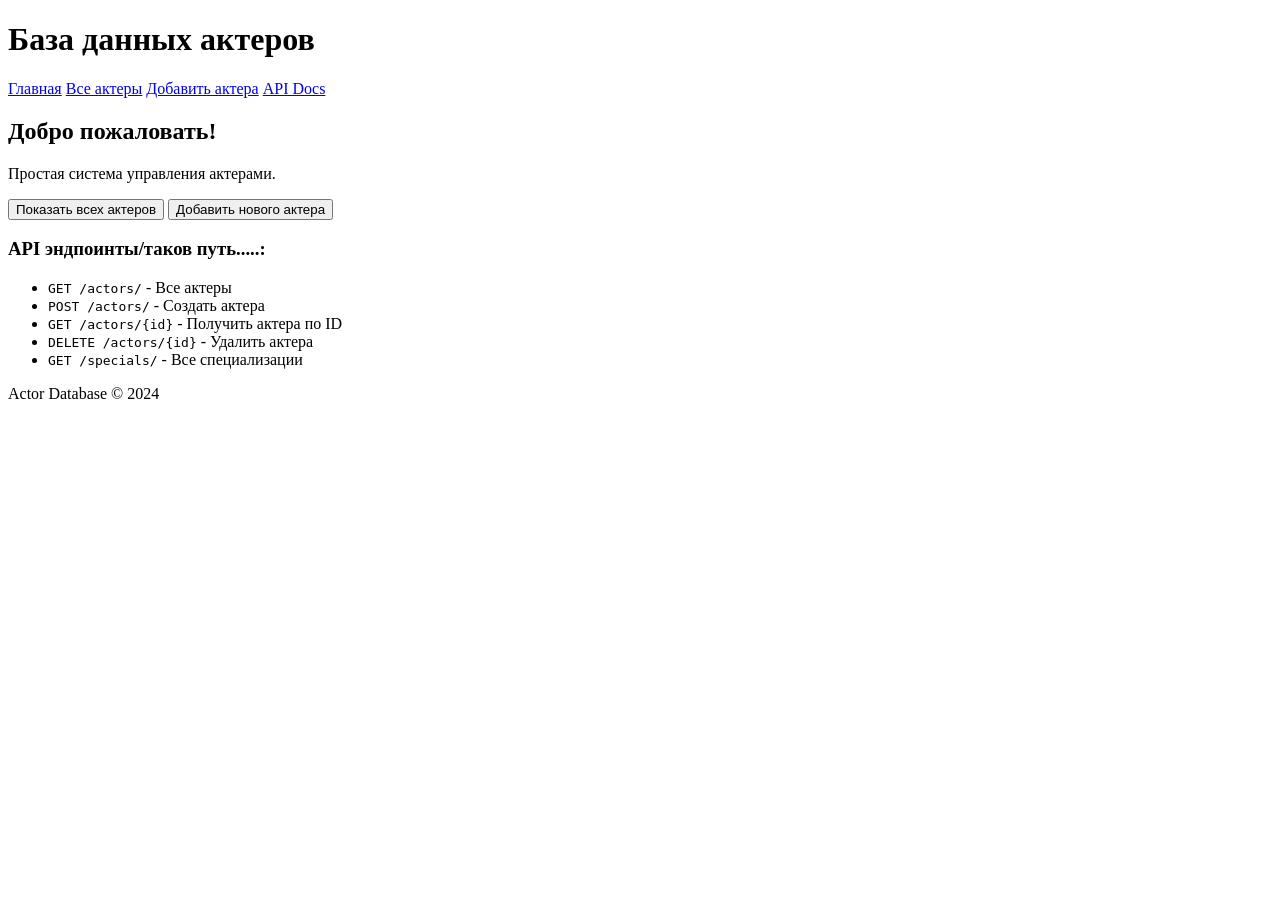
==== static/index.html @ 8ca69f70 "Работает" ====
<!DOCTYPE html>
<html lang="ru">
<head>
    <meta charset="UTF-8">
    <title>База актеров</title>
    <link rel="stylesheet" href="/style.css">
</head>
<body>
    <div class="container">
        <h1>База данных актеров</h1>
        
        <div class="nav">
            <a href="/">Главная</a>
            <a href="/actors.html">Все актеры</a>
            <a href="/create.html">Добавить актера</a>
            <a href="/docs" target="_blank">API Docs</a>
        </div>
        
        <div class="content">
            <h2>Добро пожаловать!</h2>
            <p>Простая система управления актерами.</p>
            
            <div class="actions">
                <button onclick="location.href='/actors.html'">
                     Показать всех актеров
                </button>
                <button onclick="location.href='/create.html'">
                    Добавить нового актера
                </button>
            </div>
            
            <div class="info">
                <h3>API эндпоинты/таков путь.....:</h3>
                <ul>
                    <li><code>GET /actors/</code> - Все актеры</li>
                    <li><code>POST /actors/</code> - Создать актера</li>
                    <li><code>GET /actors/{id}</code> - Получить актера по ID</li>
                    <li><code>DELETE /actors/{id}</code> - Удалить актера</li>
                    <li><code>GET /specials/</code> - Все специализации</li>
                </ul>
            </div>
        </div>
        
        <footer>
            <p>Actor Database &copy; 2024</p>
        </footer>
    </div>
</body>
</html>
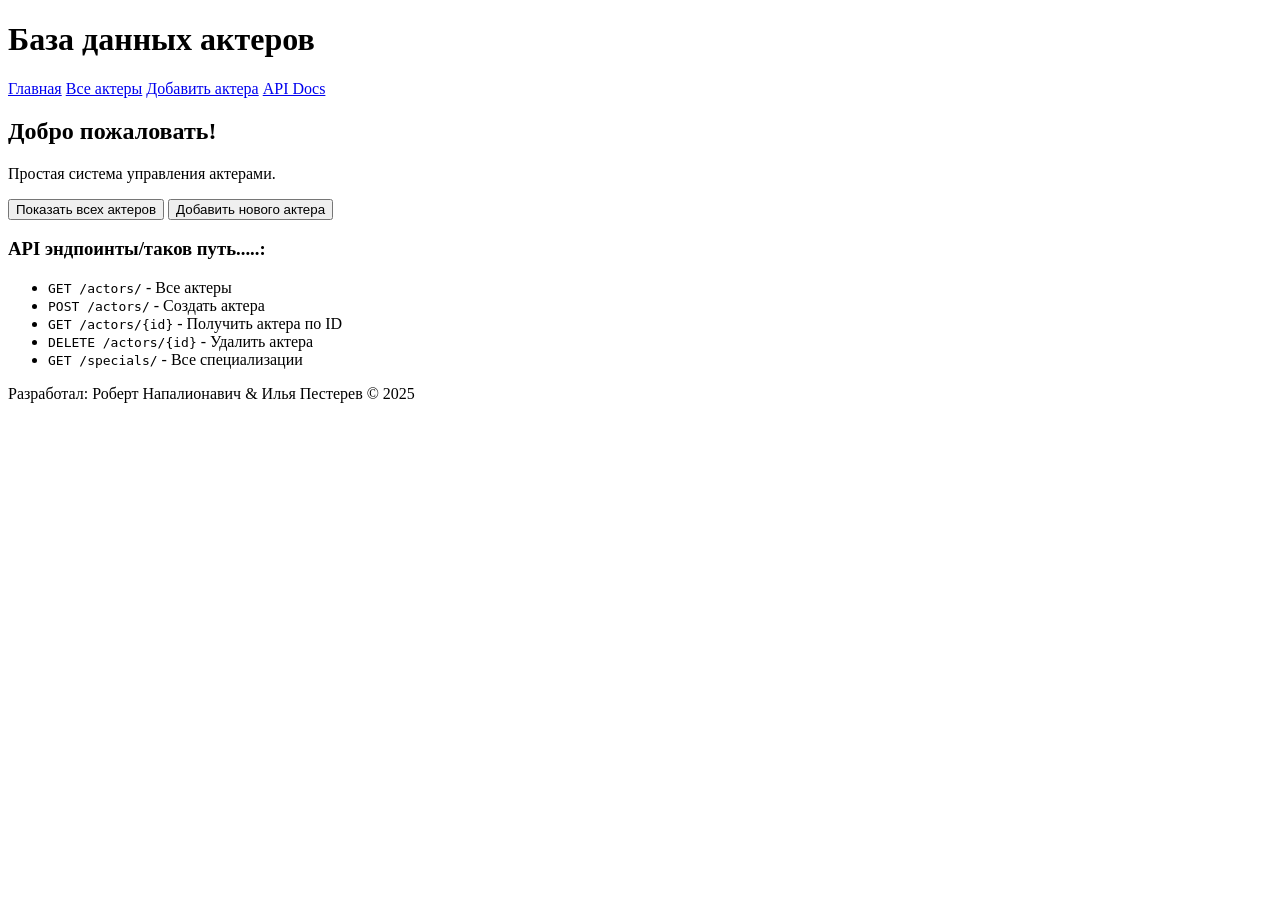
==== commit 23005851: "Работает PUT,GET" ====
--- a/static/index.html
+++ b/static/index.html
@@ -11,8 +11,8 @@
         
         <div class="nav">
             <a href="/">Главная</a>
-            <a href="/actors.html">Все актеры</a>
-            <a href="/create.html">Добавить актера</a>
+            <a href="/actors-page.html">Все актеры</a>
+            <a href="/create-actor.html">Добавить актера</a>
             <a href="/docs" target="_blank">API Docs</a>
         </div>
         
@@ -21,10 +21,10 @@
             <p>Простая система управления актерами.</p>
             
             <div class="actions">
-                <button onclick="location.href='/actors.html'">
+                <button onclick="location.href='/actors-page.html'">
                      Показать всех актеров
                 </button>
-                <button onclick="location.href='/create.html'">
+                <button onclick="location.href='/create-actor.html'">
                     Добавить нового актера
                 </button>
             </div>
@@ -42,7 +42,7 @@
         </div>
         
         <footer>
-            <p>Actor Database &copy; 2024</p>
+            <p>Разработал: Роберт Напалионавич & Илья Пестерев &copy; 2025</p>
         </footer>
     </div>
 </body>
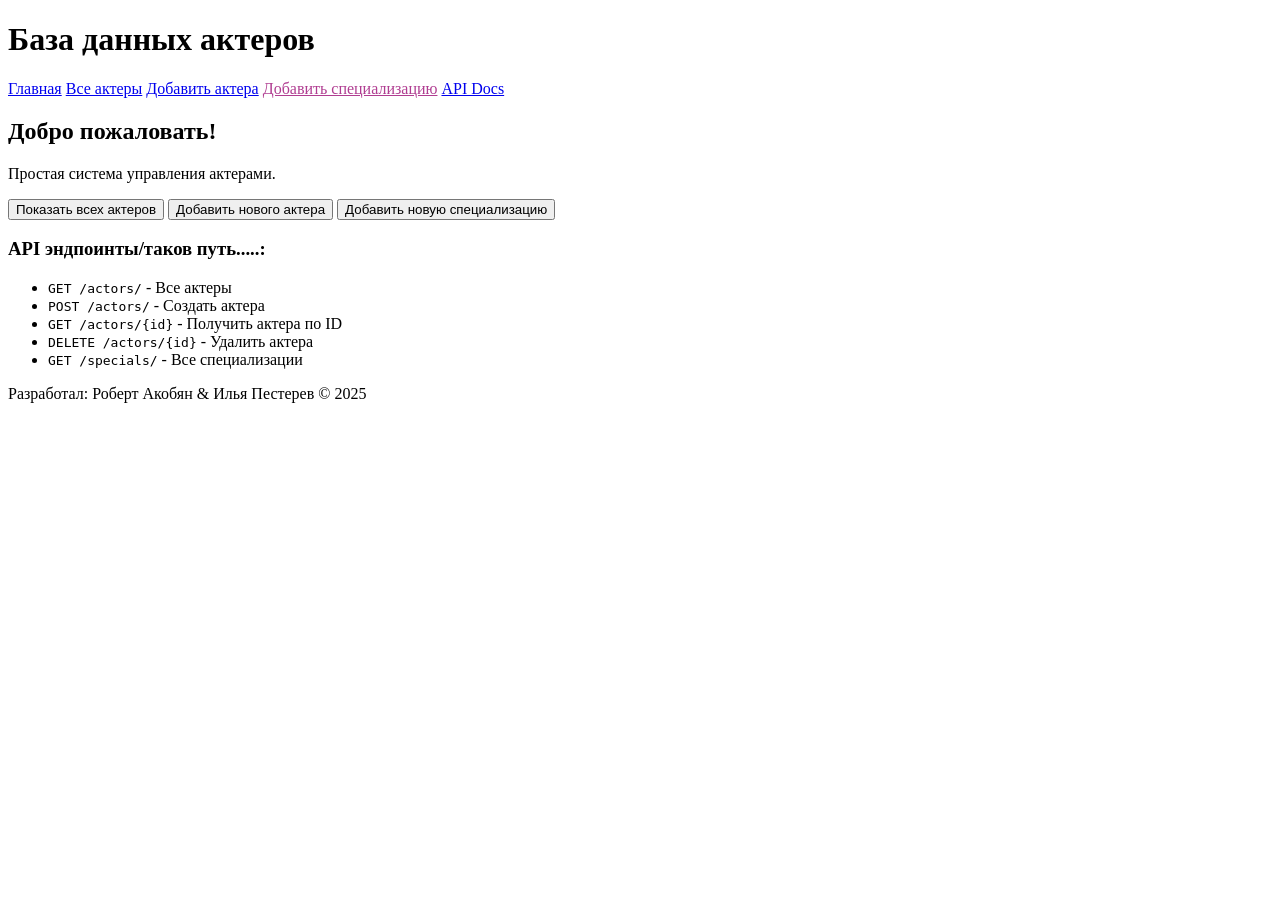
==== commit b6570c3d: "оментарии + HTML Special create/page" ====
--- a/static/index.html
+++ b/static/index.html
@@ -13,6 +13,7 @@
             <a href="/">Главная</a>
             <a href="/actors-page.html">Все актеры</a>
             <a href="/create-actor.html">Добавить актера</a>
+            <a href="/create-special.html" style="color: #b03d91;">Добавить специализацию</a>
             <a href="/docs" target="_blank">API Docs</a>
         </div>
         
@@ -26,6 +27,9 @@
                 </button>
                 <button onclick="location.href='/create-actor.html'">
                     Добавить нового актера
+                </button>
+                <button onclick="location.href='/create-special.html'">
+                    Добавить новую специализацию
                 </button>
             </div>
             
@@ -42,7 +46,7 @@
         </div>
         
         <footer>
-            <p>Разработал: Роберт Напалионавич & Илья Пестерев &copy; 2025</p>
+            <p>Разработал: Роберт Акобян & Илья Пестерев &copy; 2025</p>
         </footer>
     </div>
 </body>
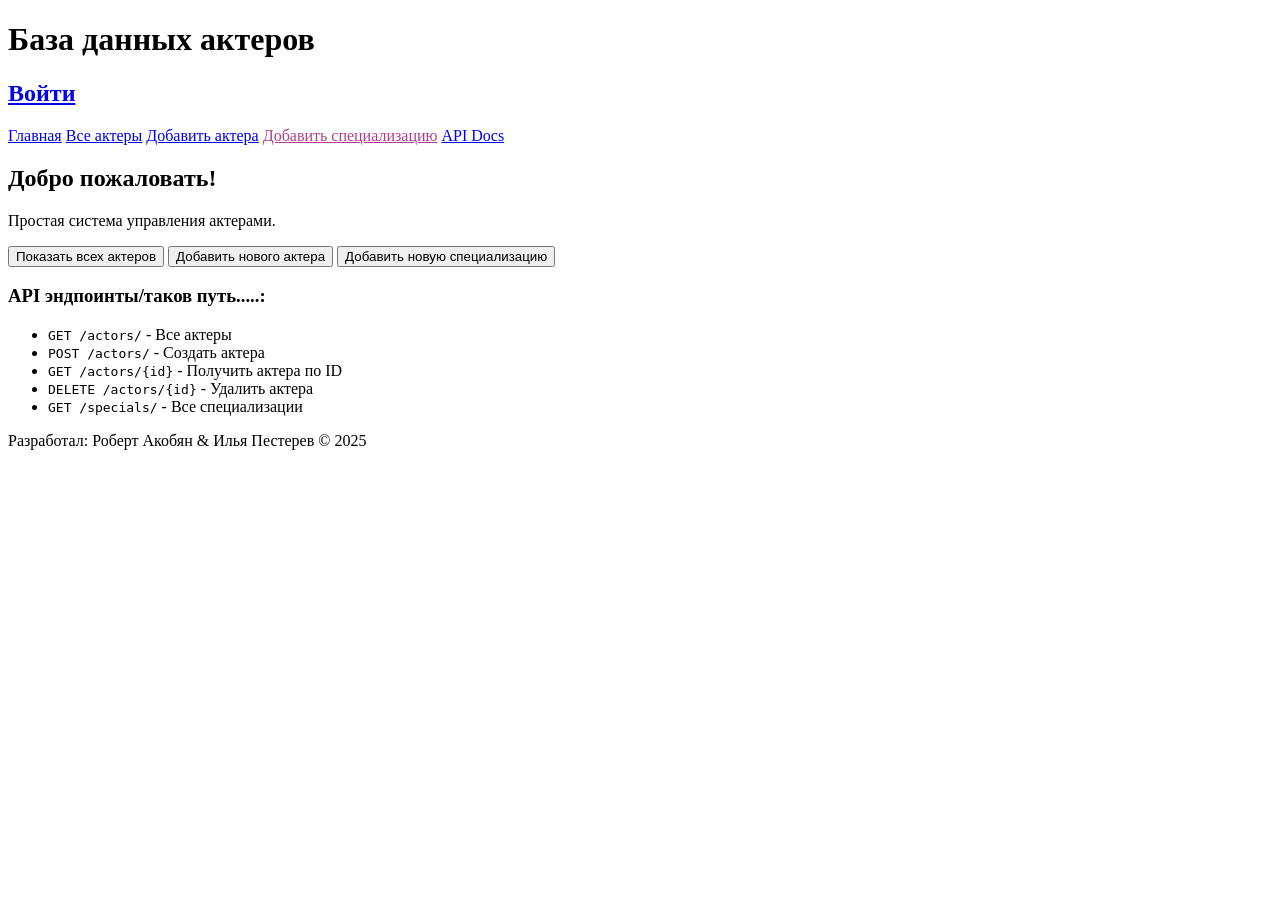
==== commit 0752b3bf: "Авторизация" ====
--- a/static/index.html
+++ b/static/index.html
@@ -7,7 +7,12 @@
 </head>
 <body>
     <div class="container">
-        <h1>База данных актеров</h1>
+        <div class="panel">
+            <h1>База данных актеров</h1>
+            <div class="login">
+                <a href="/actors-page-autorize"><h2>Войти</h2></a>
+            </div>
+        </div>
         
         <div class="nav">
             <a href="/">Главная</a>
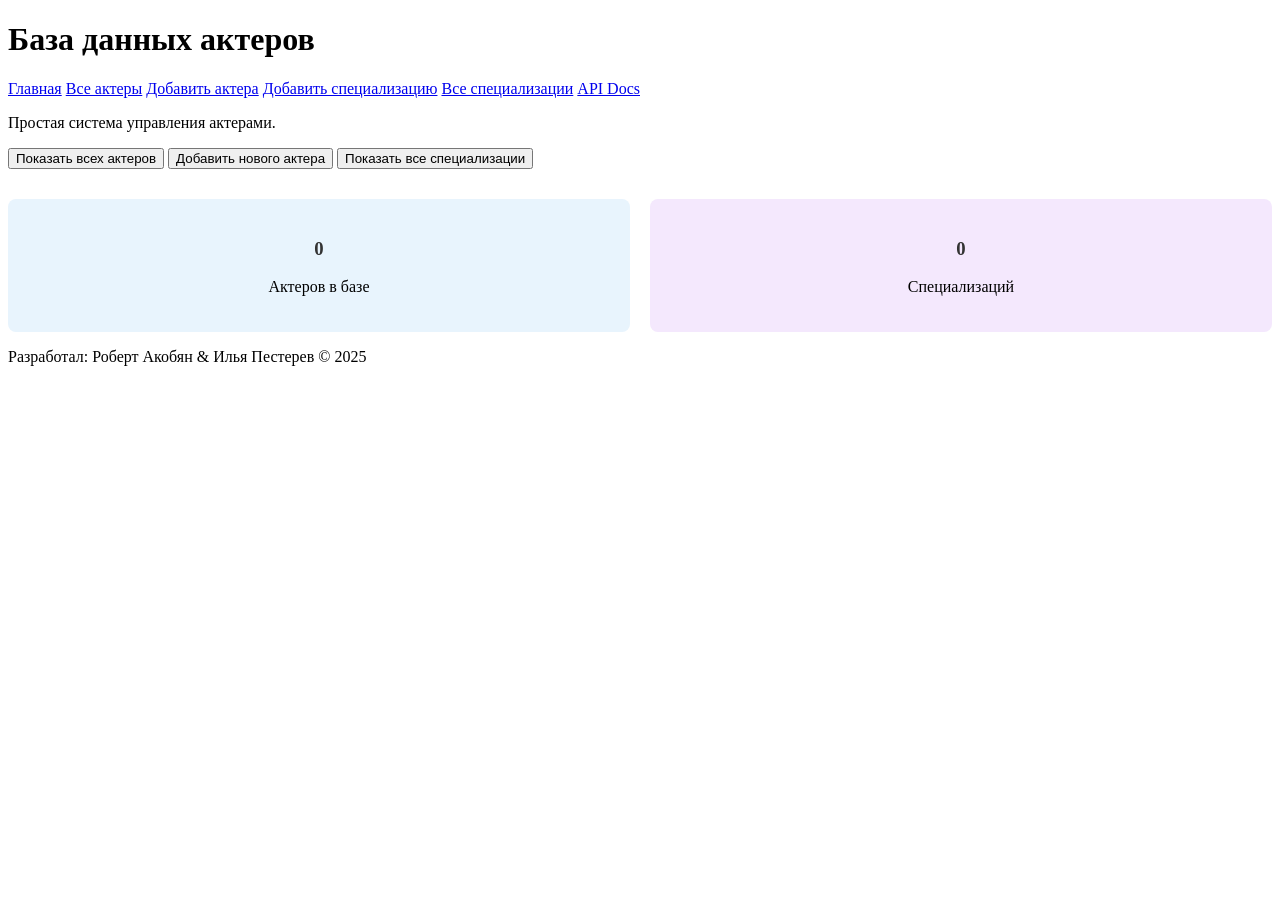
==== commit 7b1e1032: "обновленние навигации и добавление статистики актёров и специализаций" ====
--- a/static/index.html
+++ b/static/index.html
@@ -2,51 +2,46 @@
 <html lang="ru">
 <head>
     <meta charset="UTF-8">
-    <title>База актеров</title>
+    <title>База данных актеров</title>
     <link rel="stylesheet" href="/style.css">
 </head>
 <body>
     <div class="container">
-        <div class="panel">
-            <h1>База данных актеров</h1>
-            <div class="login">
-                <a href="/actors-page-autorize"><h2>Войти</h2></a>
-            </div>
-        </div>
+        <h1>База данных актеров</h1>
         
         <div class="nav">
             <a href="/">Главная</a>
             <a href="/actors-page.html">Все актеры</a>
             <a href="/create-actor.html">Добавить актера</a>
-            <a href="/create-special.html" style="color: #b03d91;">Добавить специализацию</a>
+            <a href="/create-special.html">Добавить специализацию</a>
+            <a href="/special-page.html">Все специализации</a>
             <a href="/docs" target="_blank">API Docs</a>
         </div>
         
         <div class="content">
-            <h2>Добро пожаловать!</h2>
             <p>Простая система управления актерами.</p>
             
             <div class="actions">
                 <button onclick="location.href='/actors-page.html'">
-                     Показать всех актеров
+                    Показать всех актеров
                 </button>
                 <button onclick="location.href='/create-actor.html'">
                     Добавить нового актера
                 </button>
-                <button onclick="location.href='/create-special.html'">
-                    Добавить новую специализацию
+                <button onclick="location.href='/special-page.html'">
+                    Показать все специализации
                 </button>
             </div>
             
-            <div class="info">
-                <h3>API эндпоинты/таков путь.....:</h3>
-                <ul>
-                    <li><code>GET /actors/</code> - Все актеры</li>
-                    <li><code>POST /actors/</code> - Создать актера</li>
-                    <li><code>GET /actors/{id}</code> - Получить актера по ID</li>
-                    <li><code>DELETE /actors/{id}</code> - Удалить актера</li>
-                    <li><code>GET /specials/</code> - Все специализации</li>
-                </ul>
+            <div id="stats" style="display: flex; gap: 20px; margin-top: 30px;">
+                <div style="flex: 1; background: #e8f4fd; padding: 20px; border-radius: 8px; text-align: center;">
+                    <h3 style="color: #333;" id="actors-count">0</h3>
+                    <p>Актеров в базе</p>
+                </div>
+                <div style="flex: 1; background: #f4e8fd; padding: 20px; border-radius: 8px; text-align: center;">
+                    <h3 style="color: #333;" id="specials-count">0</h3>
+                    <p>Специализаций</p>
+                </div>
             </div>
         </div>
         
@@ -54,5 +49,24 @@
             <p>Разработал: Роберт Акобян & Илья Пестерев &copy; 2025</p>
         </footer>
     </div>
+    
+    <script>
+        async function loadStats() {
+            try {
+                const actorsResponse = await fetch('/actors/');
+                const actors = await actorsResponse.json();
+                document.getElementById('actors-count').textContent = actors.length;
+                
+                const specialsResponse = await fetch('/specials/');
+                const specials = await specialsResponse.json();
+                document.getElementById('specials-count').textContent = specials.length;
+                
+            } catch (error) {
+                console.error('Ошибка загрузки статистики:', error);
+            }
+        }
+        
+        window.onload = loadStats;
+    </script>
 </body>
 </html>
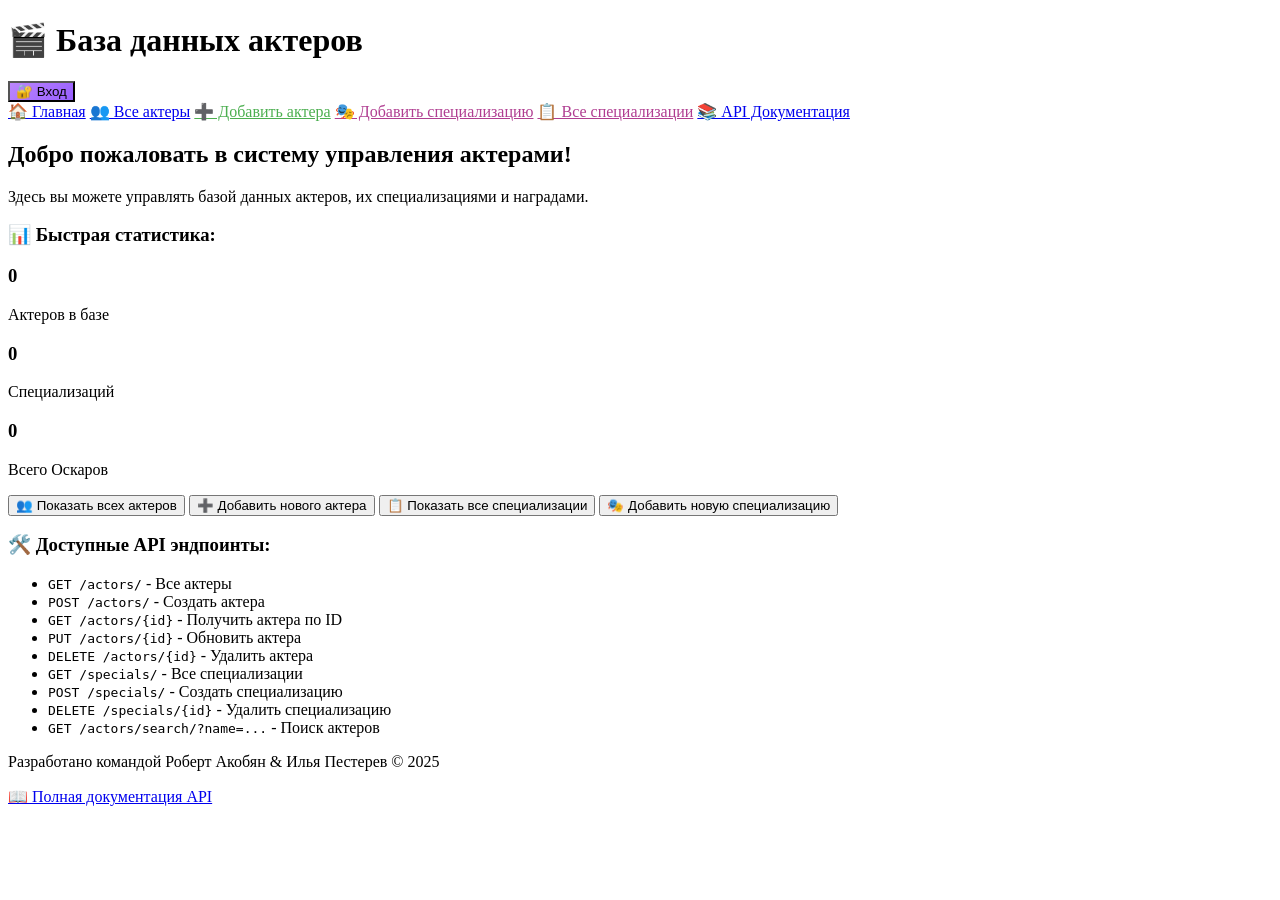
==== commit be576af3: "добавление кнопок для перессылки на страницу авторизации" ====
--- a/static/index.html
+++ b/static/index.html
@@ -2,51 +2,86 @@
 <html lang="ru">
 <head>
     <meta charset="UTF-8">
+    <meta name="viewport" content="width=device-width, initial-scale=1.0">
     <title>База данных актеров</title>
     <link rel="stylesheet" href="/style.css">
 </head>
 <body>
     <div class="container">
-        <h1>База данных актеров</h1>
+        <div class="panel">
+            <h1>🎬 База данных актеров</h1>
+            <div class="auth-header">
+                <button onclick="location.href='/actors-page-autorize.html'" style="background: linear-gradient(135deg, #bb86fc 0%, #985eff 100%);">
+                    🔐 Вход
+                </button>
+            </div>
+        </div>
         
         <div class="nav">
-            <a href="/">Главная</a>
-            <a href="/actors-page.html">Все актеры</a>
-            <a href="/create-actor.html">Добавить актера</a>
-            <a href="/create-special.html">Добавить специализацию</a>
-            <a href="/special-page.html">Все специализации</a>
-            <a href="/docs" target="_blank">API Docs</a>
+            <a href="/">🏠 Главная</a>
+            <a href="/actors-page.html">👥 Все актеры</a>
+            <a href="/create-actor.html" style="color: #4CAF50;">➕ Добавить актера</a>
+            <a href="/create-special.html" style="color: #b03d91;">🎭 Добавить специализацию</a>
+            <a href="/special-page.html" style="color: #b03d91;">📋 Все специализации</a>
+            <a href="/docs" target="_blank">📚 API Документация</a>
         </div>
         
         <div class="content">
-            <p>Простая система управления актерами.</p>
+            <h2>Добро пожаловать в систему управления актерами!</h2>
+            <p>Здесь вы можете управлять базой данных актеров, их специализациями и наградами.</p>
+            
+            <div class="info">
+                <h3>📊 Быстрая статистика:</h3>
+                <div class="stats-grid">
+                    <div class="stat-card">
+                        <h3 id="actors-count">0</h3>
+                        <p>Актеров в базе</p>
+                    </div>
+                    <div class="stat-card">
+                        <h3 id="specials-count">0</h3>
+                        <p>Специализаций</p>
+                    </div>
+                    <div class="stat-card">
+                        <h3 id="oscar-count">0</h3>
+                        <p>Всего Оскаров</p>
+                    </div>
+                </div>
+            </div>
             
             <div class="actions">
                 <button onclick="location.href='/actors-page.html'">
-                    Показать всех актеров
+                    👥 Показать всех актеров
                 </button>
                 <button onclick="location.href='/create-actor.html'">
-                    Добавить нового актера
+                    ➕ Добавить нового актера
                 </button>
                 <button onclick="location.href='/special-page.html'">
-                    Показать все специализации
+                    📋 Показать все специализации
+                </button>
+                <button onclick="location.href='/create-special.html'">
+                    🎭 Добавить новую специализацию
                 </button>
             </div>
             
-            <div id="stats" style="display: flex; gap: 20px; margin-top: 30px;">
-                <div style="flex: 1; background: #e8f4fd; padding: 20px; border-radius: 8px; text-align: center;">
-                    <h3 style="color: #333;" id="actors-count">0</h3>
-                    <p>Актеров в базе</p>
-                </div>
-                <div style="flex: 1; background: #f4e8fd; padding: 20px; border-radius: 8px; text-align: center;">
-                    <h3 style="color: #333;" id="specials-count">0</h3>
-                    <p>Специализаций</p>
-                </div>
+            <div class="info">
+                <h3>🛠️ Доступные API эндпоинты:</h3>
+                <ul>
+                    <li><code>GET /actors/</code> - Все актеры</li>
+                    <li><code>POST /actors/</code> - Создать актера</li>
+                    <li><code>GET /actors/{id}</code> - Получить актера по ID</li>
+                    <li><code>PUT /actors/{id}</code> - Обновить актера</li>
+                    <li><code>DELETE /actors/{id}</code> - Удалить актера</li>
+                    <li><code>GET /specials/</code> - Все специализации</li>
+                    <li><code>POST /specials/</code> - Создать специализацию</li>
+                    <li><code>DELETE /specials/{id}</code> - Удалить специализацию</li>
+                    <li><code>GET /actors/search/?name=...</code> - Поиск актеров</li>
+                </ul>
             </div>
         </div>
         
         <footer>
-            <p>Разработал: Роберт Акобян & Илья Пестерев &copy; 2025</p>
+            <p>Разработано командой Роберт Акобян & Илья Пестерев &copy; 2025</p>
+            <p><a href="/docs" target="_blank">📖 Полная документация API</a></p>
         </footer>
     </div>
     
@@ -61,6 +96,12 @@
                 const specials = await specialsResponse.json();
                 document.getElementById('specials-count').textContent = specials.length;
                 
+                let totalOscars = 0;
+                actors.forEach(actor => {
+                    totalOscars += actor.oscar_wins;
+                });
+                document.getElementById('oscar-count').textContent = totalOscars;
+                
             } catch (error) {
                 console.error('Ошибка загрузки статистики:', error);
             }
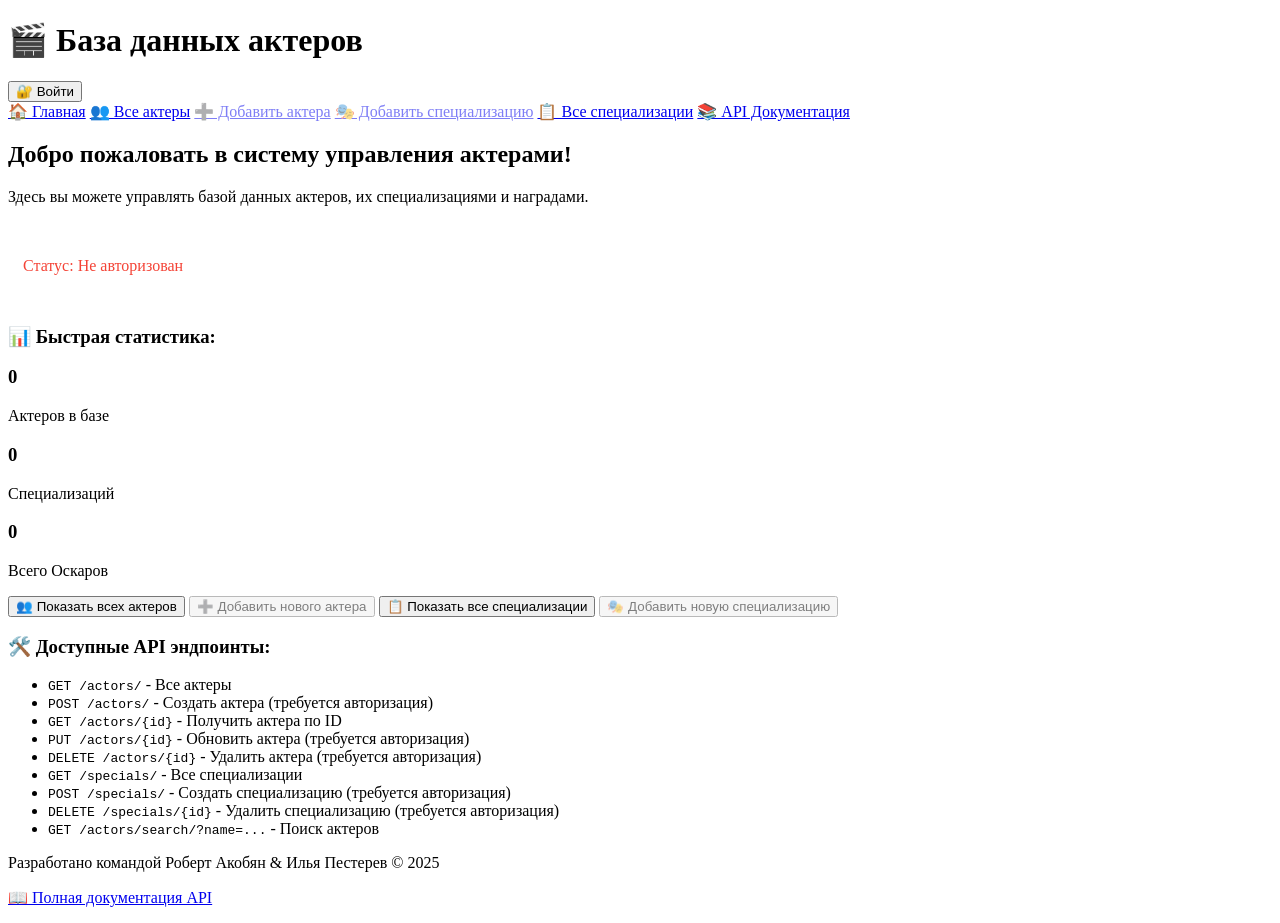
==== commit ca8748e0: "добавление статуса авторизации" ====
--- a/static/index.html
+++ b/static/index.html
@@ -11,24 +11,26 @@
         <div class="panel">
             <h1>🎬 База данных актеров</h1>
             <div class="auth-header">
-                <button onclick="location.href='/actors-page-autorize.html'" style="background: linear-gradient(135deg, #bb86fc 0%, #985eff 100%);">
-                    🔐 Вход
-                </button>
+                <button class="auth-button" id="auth-btn">🔐 Войти</button>
             </div>
         </div>
         
         <div class="nav">
             <a href="/">🏠 Главная</a>
             <a href="/actors-page.html">👥 Все актеры</a>
-            <a href="/create-actor.html" style="color: #4CAF50;">➕ Добавить актера</a>
-            <a href="/create-special.html" style="color: #b03d91;">🎭 Добавить специализацию</a>
-            <a href="/special-page.html" style="color: #b03d91;">📋 Все специализации</a>
+            <a href="/create-actor.html" class="requires-auth">➕ Добавить актера</a>
+            <a href="/create-special.html" class="requires-auth">🎭 Добавить специализацию</a>
+            <a href="/special-page.html">📋 Все специализации</a>
             <a href="/docs" target="_blank">📚 API Документация</a>
         </div>
         
         <div class="content">
             <h2>Добро пожаловать в систему управления актерами!</h2>
             <p>Здесь вы можете управлять базой данных актеров, их специализациями и наградами.</p>
+            
+            <div id="auth-status" style="margin: 20px 0; padding: 15px; background: rgba(255,255,255,0.05); border-radius: 8px;">
+                <p id="status-message">Статус: Не авторизован</p>
+            </div>
             
             <div class="info">
                 <h3>📊 Быстрая статистика:</h3>
@@ -52,13 +54,13 @@
                 <button onclick="location.href='/actors-page.html'">
                     👥 Показать всех актеров
                 </button>
-                <button onclick="location.href='/create-actor.html'">
+                <button onclick="checkAuthBeforeAction('create-actor')" class="requires-auth">
                     ➕ Добавить нового актера
                 </button>
                 <button onclick="location.href='/special-page.html'">
                     📋 Показать все специализации
                 </button>
-                <button onclick="location.href='/create-special.html'">
+                <button onclick="checkAuthBeforeAction('create-special')" class="requires-auth">
                     🎭 Добавить новую специализацию
                 </button>
             </div>
@@ -67,13 +69,13 @@
                 <h3>🛠️ Доступные API эндпоинты:</h3>
                 <ul>
                     <li><code>GET /actors/</code> - Все актеры</li>
-                    <li><code>POST /actors/</code> - Создать актера</li>
+                    <li><code>POST /actors/</code> - Создать актера (требуется авторизация)</li>
                     <li><code>GET /actors/{id}</code> - Получить актера по ID</li>
-                    <li><code>PUT /actors/{id}</code> - Обновить актера</li>
-                    <li><code>DELETE /actors/{id}</code> - Удалить актера</li>
+                    <li><code>PUT /actors/{id}</code> - Обновить актера (требуется авторизация)</li>
+                    <li><code>DELETE /actors/{id}</code> - Удалить актера (требуется авторизация)</li>
                     <li><code>GET /specials/</code> - Все специализации</li>
-                    <li><code>POST /specials/</code> - Создать специализацию</li>
-                    <li><code>DELETE /specials/{id}</code> - Удалить специализацию</li>
+                    <li><code>POST /specials/</code> - Создать специализацию (требуется авторизация)</li>
+                    <li><code>DELETE /specials/{id}</code> - Удалить специализацию (требуется авторизация)</li>
                     <li><code>GET /actors/search/?name=...</code> - Поиск актеров</li>
                 </ul>
             </div>
@@ -86,6 +88,55 @@
     </div>
     
     <script>
+        // Проверка авторизации
+        function checkAuth() {
+            const token = localStorage.getItem('token');
+            const authBtn = document.getElementById('auth-btn');
+            const statusMessage = document.getElementById('status-message');
+            
+            if (token) {
+                authBtn.innerHTML = '🚪 Выйти';
+                authBtn.onclick = logout;
+                statusMessage.innerHTML = 'Статус: <span style="color:#4CAF50">Авторизован</span>';
+                statusMessage.style.color = '#4CAF50';
+                
+                // Разблокируем кнопки
+                document.querySelectorAll('.requires-auth').forEach(el => {
+                    el.style.pointerEvents = 'auto';
+                    el.style.opacity = '1';
+                });
+            } else {
+                authBtn.innerHTML = '🔐 Войти';
+                authBtn.onclick = function() {
+                    location.href = '/actors-page-autorize.html';
+                };
+                statusMessage.innerHTML = 'Статус: <span style="color:#f44336">Не авторизован</span>';
+                statusMessage.style.color = '#f44336';
+                
+                // Блокируем кнопки
+                document.querySelectorAll('.requires-auth').forEach(el => {
+                    el.style.pointerEvents = 'none';
+                    el.style.opacity = '0.5';
+                });
+            }
+        }
+        
+        function logout() {
+            localStorage.removeItem('token');
+            alert('Вы вышли из системы');
+            location.reload();
+        }
+        
+        function checkAuthBeforeAction(page) {
+            const token = localStorage.getItem('token');
+            if (!token) {
+                alert('Для этого действия необходимо войти в систему');
+                location.href = '/actors-page-autorize.html';
+            } else {
+                location.href = `/${page}.html`;
+            }
+        }
+        
         async function loadStats() {
             try {
                 const actorsResponse = await fetch('/actors/');
@@ -107,7 +158,10 @@
             }
         }
         
-        window.onload = loadStats;
+        window.onload = function() {
+            checkAuth();
+            loadStats();
+        };
     </script>
 </body>
 </html>
